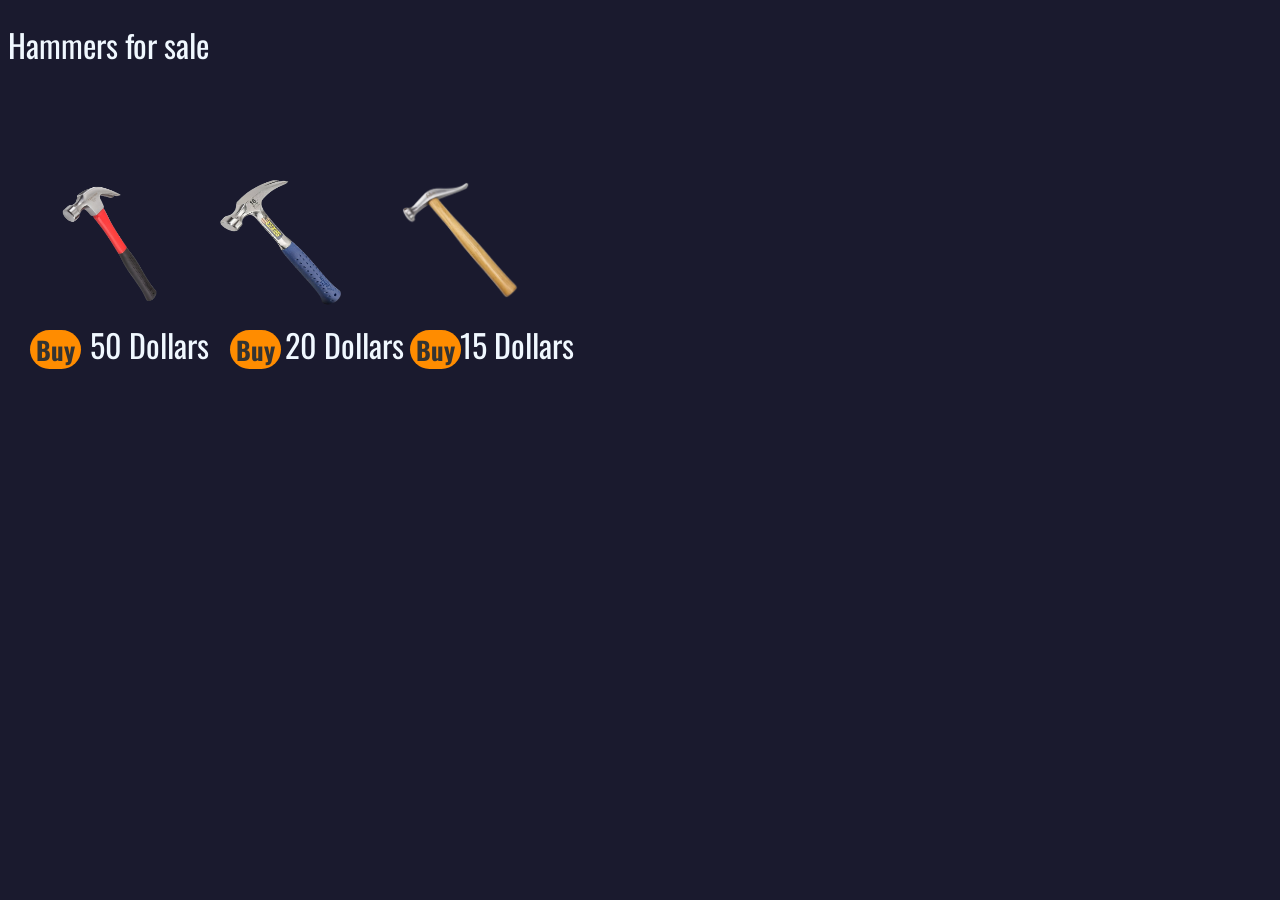
==== hammers.html @ c3bd4557 "Add files via upload" ====
<!DOCTYPE html>
<html lang="en">
<head>
    <meta charset="UTF-8">
    <meta name="viewport" content="width=device-width, initial-scale=1.0">
    <title>Screwdrivers</title>
    <link rel="stylesheet" href="hammer.css">
    <style>
        @import url('https://fonts.googleapis.com/css2?family=Oswald:wght@500&display=swap');
    </style>
</head>
<body>
    <h1>Hammers for sale</h1>
    <h1 id="kr50">50 Dollars</h1>
    <h1 id="kr20">20 Dollars</h1>
    <h1 id="kr15">15 Dollars</h1>
    <img src="redHammer.png" width="130" height="130" id="redHammer">
    <img src="blueHammer.png" width="130" height="130" id="blueHammer">
    <img src="woodHammer.png" width="120" height="120" id="woodHammer">
    
    <a href="redHammer.html"><button>Buy</button></a>
    <a href="blueHammer.html"><button id="Second-button">Buy</button></a>
    <a href="woodHammer.html"><button id="Third-button">Buy</button></a>
</body>
</html>
---- hammer.css ----
h1 {
    font-family: "Oswald", sans-serif;
    font-weight: 400;
    color: aliceblue;
}

#kr50 {
    position: absolute;
    left: 90px;
    top: 300px;
}

#kr20 {
    position: absolute;
    left: 285px;
    top: 300px;
}

#kr15 {
    position: absolute;
    left: 460px;
    top: 300px;
}

img {
    position: absolute;
}

#redHammer {
    left: 50px;
    top: 180px;
}

#blueHammer {
    left: 220px;
    top: 180px;
}

#woodHammer {
    left: 400px;
    top: 180px;
}

button {
    margin: 20px 10px;
    font-family: "Oswald", sans-serif;
    color: #333333;
    font-size: 25px;
    position: absolute;
    background-color: darkorange;
    border-radius: 40px;
    border: 0;
    font-weight: 700;
}

button:first-of-type {
    left: 20px;
    top: 310px;
}

#Second-button {
    left: 220px;
    top: 310px;
}

#Third-button {
    left: 400px;
    top: 310px;
}

body {
    background-color: #1a1a2e; /* Dark navy blue */
    color: #dcdde1; /* Light gray for text */
    font-family: "Oswald", sans-serif;
    font-weight: 400;
}
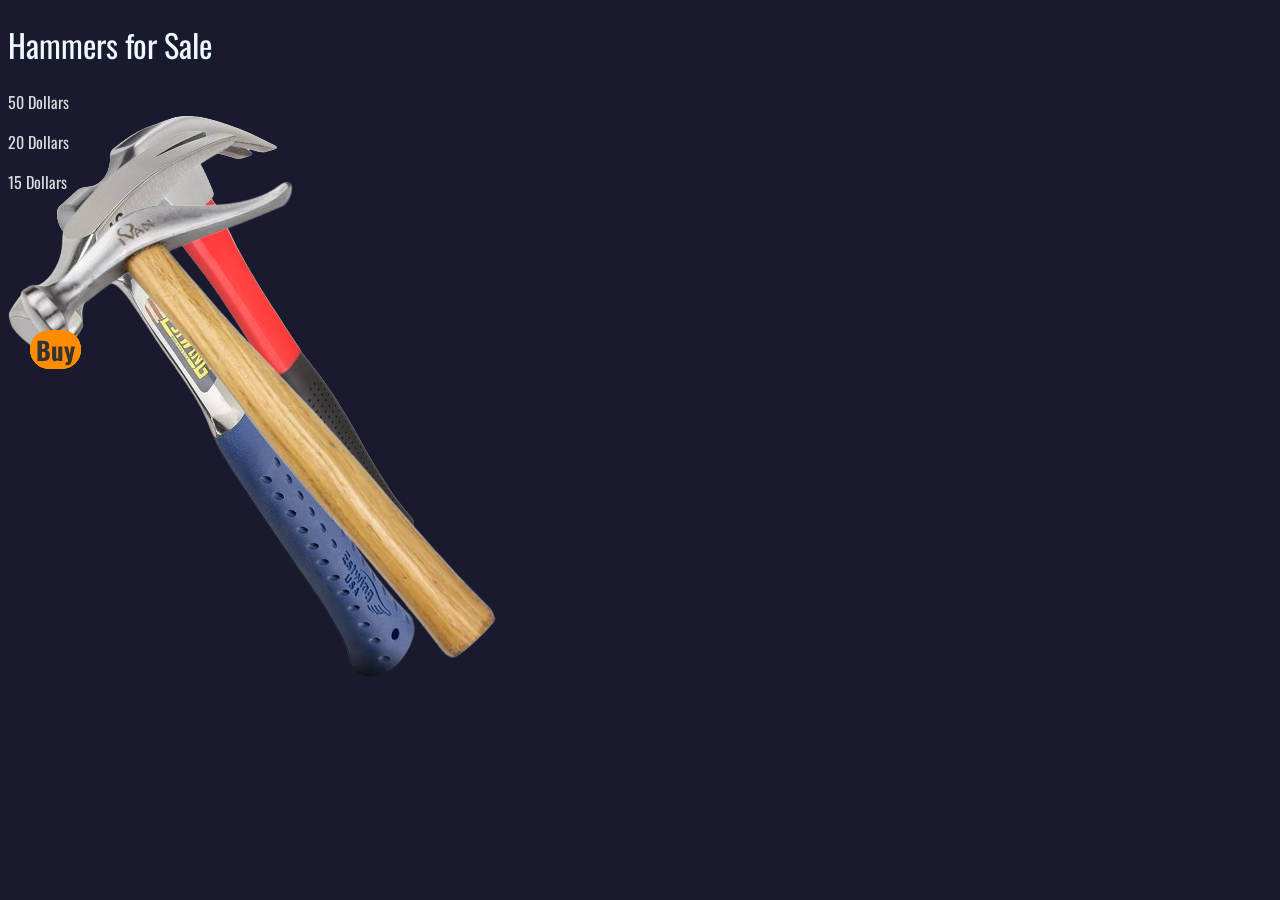
==== commit aa0bcac1: "Update hammers.html" ====
--- a/hammers.html
+++ b/hammers.html
@@ -3,23 +3,34 @@
 <head>
     <meta charset="UTF-8">
     <meta name="viewport" content="width=device-width, initial-scale=1.0">
-    <title>Screwdrivers</title>
+    <title>Hammers for Sale</title>
+    <!-- Link to the external CSS file -->
     <link rel="stylesheet" href="hammer.css">
-    <style>
-        @import url('https://fonts.googleapis.com/css2?family=Oswald:wght@500&display=swap');
-    </style>
+    <link rel="preconnect" href="https://fonts.googleapis.com">
+    <link rel="preconnect" href="https://fonts.gstatic.com" crossorigin>
+    <link href="https://fonts.googleapis.com/css2?family=Oswald:wght@400;700&display=swap" rel="stylesheet">
 </head>
 <body>
-    <h1>Hammers for sale</h1>
-    <h1 id="kr50">50 Dollars</h1>
-    <h1 id="kr20">20 Dollars</h1>
-    <h1 id="kr15">15 Dollars</h1>
-    <img src="redHammer.png" width="130" height="130" id="redHammer">
-    <img src="blueHammer.png" width="130" height="130" id="blueHammer">
-    <img src="woodHammer.png" width="120" height="120" id="woodHammer">
+    <h1>Hammers for Sale</h1>
     
-    <a href="redHammer.html"><button>Buy</button></a>
-    <a href="blueHammer.html"><button id="Second-button">Buy</button></a>
-    <a href="woodHammer.html"><button id="Third-button">Buy</button></a>
+    <div class="products">
+        <div class="product">
+            <img src="redHammer.png" alt="Red Hammer">
+            <p class="price">50 Dollars</p>
+            <a href="redHammer.html"><button>Buy</button></a>
+        </div>
+        
+        <div class="product">
+            <img src="blueHammer.png" alt="Blue Hammer">
+            <p class="price">20 Dollars</p>
+            <a href="blueHammer.html"><button>Buy</button></a>
+        </div>
+        
+        <div class="product">
+            <img src="woodHammer.png" alt="Wood Hammer">
+            <p class="price">15 Dollars</p>
+            <a href="woodHammer.html"><button>Buy</button></a>
+        </div>
+    </div>
 </body>
 </html>
